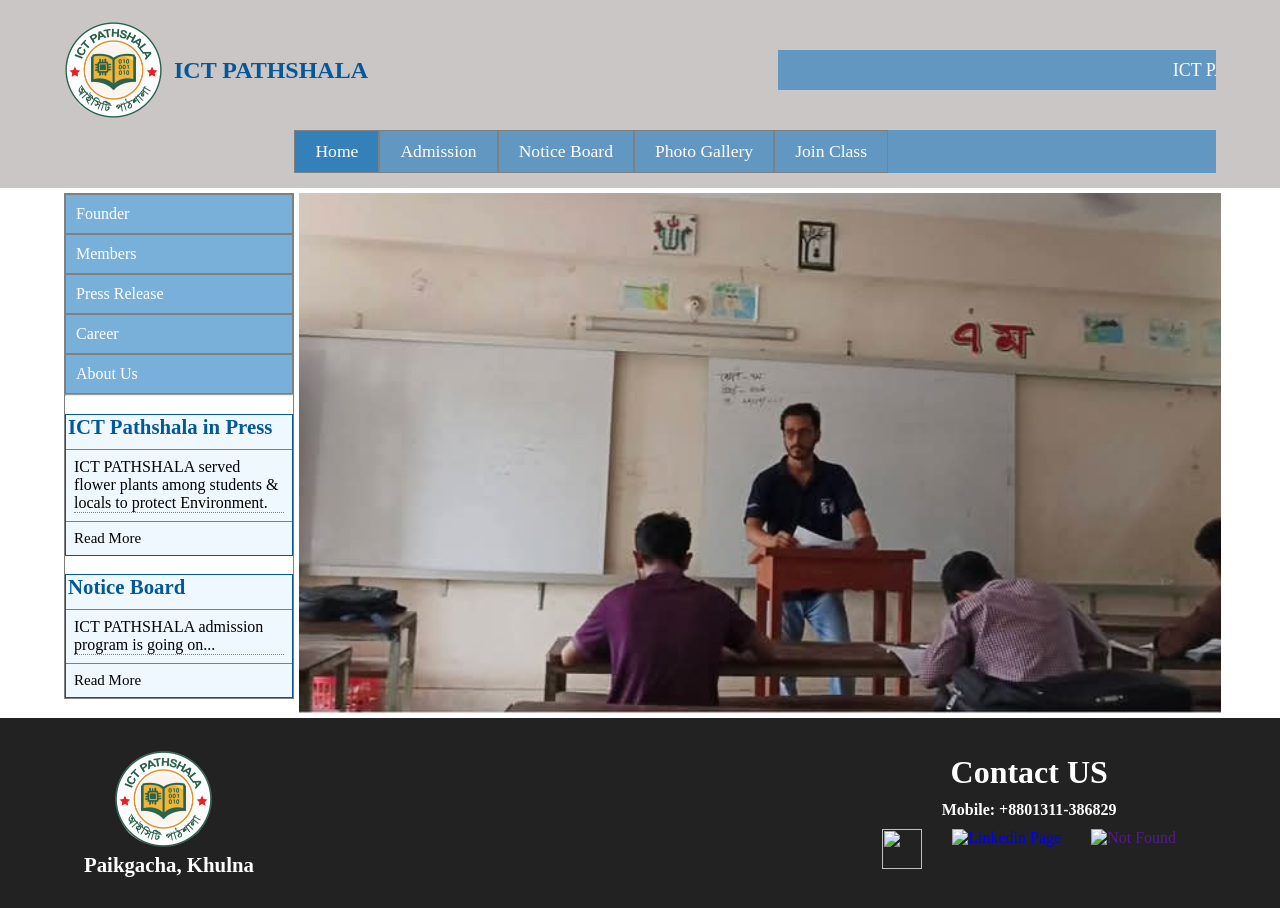
==== index.html @ 355a36ca "feat: add images and files" ====
<!DOCTYPE html>
<html lang="en">
<head>
    <meta charset="UTF-8">
    <meta name="viewport" content="width=device-width, initial-scale=1.0">
    <title>ICT Pathshala</title>
    <link rel="shortcut icon" href="images/logo.png" type="image/x-icon">
    <link rel="preconnect" href="https://fonts.googleapis.com">
<link rel="preconnect" href="https://fonts.gstatic.com" crossorigin>
<link href="https://fonts.googleapis.com/css2?family=Inter:wght@100..900&display=swap" rel="stylesheet">
     
<link rel="preconnect" href="https://fonts.googleapis.com">
<link rel="preconnect" href="https://fonts.gstatic.com" crossorigin>
<link href="https://fonts.googleapis.com/css2?family=Great+Vibes&display=swap" rel="stylesheet">
<script src="https://kit.fontawesome.com/b5a83736f2.js" crossorigin="anonymous"></script>

<!-- <link rel="stylesheet" href="https://www.w3schools.com/w3css/4/w3.css"> -->
<link rel="stylesheet" href="styles/style.css">
<link rel="stylesheet" href="reponsive/mobile.css">
</head>
<body>
    <header class="header-container">
        <nav class="nav-container content-container ">

            <div class="nav-left"> 
             
              <img src="images/ict-pathshala.png" alt="logo.png">
             <h3 class="elevate-english-academy">ICT PATHSHALA</h3>
            </div>
        
              
             <div class="notice-headline">
               <!-- <p class="headline"> Welcome to the Elevate English Academy</p> -->
             
               <marquee scrollamount="3" scrolldelay="15" onmouseover="this.stop()" onmouseout="this.start()">
                    
		
                <a href="images/admission.jpg" class="headline"> ICT PATHSHALA's Admission Program is going on.... </a>
                
                
                <!--
                ২০২৩-২০২৪ শিক্ষাবর্ষের ১ম বর্ষ স্নাতক (সম্মান) শ্রেণিতে প্রাথমিক ভর্তি প্রক্রিয়া (১ম তালিকা) আগামী ০৬/০৬/২০২৪ হতে ০৮/০৬/২০২৪ তারিখ পর্যন্ত চলবে
                
                -->         
            </marquee>
            </div>

            
   
              <!-- <div class="menubar text-color">
             
                <i class="fa-solid fa-bars heading-color"></i>
               </div> -->
           
         
       </nav>
       <div class="header-part2">

        <div class="header-part2-left">

            

        </div>

           <div class="header-part2-right">
            
            <div class="menu" class="menu-color">
            
                <a class="home-menu mark" href="index.html">Home</a>
                <a class="home-menu"  href="admission.html">Admission</a>
                <a class="home-menu" href="notice.html">Notice Board</a>
                <a class="home-menu" href="photogallery.html">Photo Gallery</a>
              
                <a class="home-menu" href="join.html">Join Class</a>
            
             </div>


        </div>


       </div>
    </header>
  
     
     
            <main >

        <section class="banner-container content-container">
            
            <div class="banner-left">
     

                <div class="banner-left-menu">

                    
                    <a class="director-menu" href="director.html">Founder</a>
                    <a class="director-menu" href="members.html">Members</a>
                    <a class="director-menu" href="press.html">Press Release </a>
                    <a class="director-menu" href="career.html">Career </a>
                    <a class="director-menu" href="about.html">About Us</a>
    
                </div>
                <hr>

             
                <br>
                <div class="elevate-in-press">

                    <h3 class="press-h3" >ICT Pathshala in Press </h3>
                    <div class="press-notice">
        
                        <a href="pdf/ict-pathshala-flower.pdf" style="display: block;" class="notice" > ICT PATHSHALA served flower plants among students & locals to protect Environment. </a>
           
                     </div>
    
                     <div class="read-more">
                        <a href="notice.html" style="display: block;"> Read More <i class="fa-solid fa-angles-right" style="font-size: 10px;"> </i> </a>
                     </div>
                </div>


                  <br>
                  
                 <div class="elevate-in-press">
                    <h3 class="press-h3" >Notice Board </h3>
                     <div class="press-notice">
     
                     <a href="pdf/ict-pathshala-syllabus-pdf.pdf" style="display: block;" class="notice" >ICT PATHSHALA admission program is going on... </a>
        
                    </div>
 
                   <div class="read-more">
                     <a href="notice.html" style="display: block;"> Read More <i class="fa-solid fa-angles-right" style="font-size: 10px;"> </i></a>
                    </div>
                 </div>
  
            </div>

               
            

            <div class="banner-right-slide-action-container">
                <img class="elevate-Slides" src="images/ict_pathshala-4.jpg" alt="4">
                <img class="elevate-Slides" src="images/ict_pathshala-1.jpg" alt="image1">
                <img class="elevate-Slides" src="images/ict-pathshala-bannar-6.png" alt="image1">
                <img class="elevate-Slides" src="images/ict_pathshala-bannar-1.jpg" alt="image1">
                
                <img class="elevate-Slides" src="images/ict_pathshala-2.jpg" alt="2">
            </div>

            <script>
                var myIndex = 0;
                carousel();
                
                function carousel() {
                  var i;
                  var x = document.getElementsByClassName("elevate-Slides");
                  for (i = 0; i < x.length; i++) {
                    x[i].style.display = "none";  
                  }
                  myIndex++;
                  if (myIndex > x.length) {myIndex = 1}    
                  x[myIndex-1].style.display = "block";  
                  x[myIndex-1].style.width = "100%";  
                  x[myIndex-1].style.height = "100%";  

                  setTimeout(carousel, 2000); // Change image every 2 seconds
                }
        </script>

        </section>

    </main>  

    
    
 

    <footer class="footer-bg">

        <div class="footer-container content-container">
            <div class="footer-left">
                
                <div class="footer-left-part1" >
                    <img class="logo" src="images/ict-pathshala.png" alt="logo.png">
                    
            
                    <h3 class="paikgacha">Paikgacha, Khulna</h3>
                    
                </div>

              

             
             
                    <iframe class="google-map"  src="https://www.google.com/maps/place/22%C2%B035'27.6%22N+89%C2%B018'56.5%22E/@22.5909929,89.3131221,669m/data=!3m2!1e3!4b1!4m9!1m4!8m3!1e4!3m1!1e1!3m3!8m2!3d22.590988!4d89.315697?entry=ttu&g_ep=EgoyMDI2MTAxMy4wIKXMDSoASAFQAw%3D%3D" width="600" height="450" style="border:0;" allowfullscreen="" loading="lazy" referrerpolicy="no-referrer-when-downgrade"></iframe>
                
              

            </div>
    
            <div class="footer-right">
    
                <h3 class="contact-us-h3">Contact US</h3>
                <h4>Mobile: +8801311-386829</h4>
    
                <div class="footer-icon-container">
    
                    <a href="https://www.facebook.com/ictpkg"><img src="icons/fb.png" alt=""></a>
                    <a href="https://www.linkedin.com/company/ict-pathshala"><img src="icons/Linkedin.png" alt="Linkedin Page"></a>
                    <a href=""><img src="icons/Twitter.png" alt="Not Found"></a>
                   
                </div> 
    
            </div>
        </div>
        

    </footer> 

</body>
</html>
---- styles/style.css ----
*{
    box-sizing: border-box;
    margin: 0;
    padding: 0;
}

 /* Shared styles starts here */
    :root{
    --elevate-color:  #025898;
    --heading-bg: rgb(202, 198, 198);
    }
    .elevate-english-academy{
        text-align: center;
        color: #025898;
        font-size: 1.5rem;
        font-weight: 800;
    }

    .content-container{
        width: 90%;
        margin: 0 auto;
    
        
    }
    /* Shared styles ends here */
    /* header styles starts here */
    .header-container{
        width: 100%;
        /* margin: 0 auto; */
        /* background-color: #025898; */
        background-color: rgb(202, 198, 198);
        /* background-color: #025898; */
        /* color: white; */
        /* border: 2px solid red; */
        padding-top: 10px;
        padding-bottom: 15px;
        margin: 0;
        /* border: 2px solid #025898; */
    }
    .nav-left{
        display: flex;
        align-items: center;
        gap: 10px;
        
        
    }
    .nav-left >img{
        width: 100px;
        height: 100px;
    }
    
    
   
    .nav-container{
       
       
        padding-top: 10px;
        background-color: rgb(202, 198, 198);

        /* display: grid;
        grid-template-columns: 20% 80%;
        align-items: center; */

        display: flex; 
        
        justify-content: space-between;
        align-items: center;
        
       
    
    }
    .nav-left{
        /* border: 2px solid red; */
        color: white;
    }
    .notice-headline{
        color: var(--elevate-color);
        /* border: 2px solid var(--elevate-color); */
        height: 40px;
        width: 38%;
        color: white;
      
        /* background-color: #33a3f984; */
        border: none;
        background-color: #1575be91;
        padding-top: 10px;
        /* border: 2px solid red; */
        
        
    }
    .headline{

        
        padding-left: 10px;
        color: white;
      
        /* background-color: #33a3f984; */
        border: none;
        /* background-color: #1575be91; */

        font-size: 1.12rem;
       
        
    }
    
  
    .header-part2{
        width: 90%;
        margin: 0 auto;
        display: grid;
        margin-top: 10px;
        grid-template-columns: 20% 80%;
        /* border: 2px solid red; */
        /* padding-bottom: 20px; */
    }
    .header-part2-left{
        /* border: 2px solid red; */
        color: white;
    }
    .header-part2-right{
        /* border: 2px solid red; */
        height: auto;
    }
    .menu{

        box-sizing: border-box;
       

        display: flex;
        flex-wrap: wrap;
        /* justify-content: space-around; */
        /* justify-content: space-around; */
       
       
        width: auto;
        /* border: 2px solid blue; */
        
        /* color: white; */

        /* border: 2px solid var(--elevate-color); */
        /* padding: 5px; */
        /* padding-left: 20px; */
        /* margin-right: 30%; */
        /* transform: translateX(70px); */
        background-color: #1575be91;
        
  
    }
   
    .home-menu{
        text-decoration: none;
        /* color: white; */
        /* color: black; */
        font-size: 1.1rem;
        color: white;
        /* color: red; */

        /* border: 2px solid blue; */
        width: auto;
        height: auto;
      
        
        border: 1px solid gray;
        padding: 10px 20px;
        padding-top: 10px;
        padding-bottom: 10px;

    }
    /* .admission-container{
        display: flex;
            flex-direction: column;
            justify-content: center;
            align-items: center;
    } */
   
    .admission-container{
        margin: 5px;
    }
    .banner-container{
        display: grid;
        grid-template-columns: 20% 80%;
        /* border: 2px solid red; */
        height: auto;
        /* height: 500px; */
        /* padding-left: 10px; */
    
    }
    .banner-left-menu{
        background-color: white;
        background-color: #1575be91;
        display: flex;
        flex-direction: column;
       
        /* gap:10px; */
        /* margin-top: 20px; */
        /* margin-bottom: 10px; */
        /* padding-left: 20px; */
    }
    .banner-left-menu > a
    {
        color: white;
    }
    
    .about-elevate{
        padding:10px;
        /* border: 1px solid gray; */
        font-size: 15px;
    }
    .banner-left{
        width: 100%;
        height: max-content;
        border: 1px solid gray;
       margin-top: 5px; 
    }
    .banner-right-slide-action-container{
        margin: 5px; 
        width: 100%;
        height: 520px;
        /* border: 2px solid red; */
    }
    
    .banner-right-slide-action-container >img{
        width: 100%;
        height: 100%;
    }
    .photo-gallery-container>img{
        width: 100%;
        height: 100%t;
    }
    /* .slide-bar-container{
       
    } */

  

    .footer-icon-container{
        display: flex;
        gap: 30px;
    }
    .footer-container{
        /* margin-top: 20px; */
        /* width: 100%; */
        display: grid;
        grid-template-columns: repeat(2, 1fr);
        background-color:rgb(34,34,34);
        padding: 20px;
    }
    .footer-right{
        display: flex;
        flex-direction: column;
        justify-content: center;
        align-items: center;
        color: white;
        gap:10px;
    }
    .paikgacha{
        /* margin-left: 80px; */
        color: white;
        font-size: 1.3rem;
    }
    .footer-bg{
        /* width: 90%;
        margin: 0 auto; */
        background-color:rgb(34,34,34);
    } 
   
    .logo{
        width: 100px;
        height: 100px;
        margin-left: 30px;
       
    }
    /* .footer-left-part1{

        display: flex;
        flex-direction: column;
        justify-content: center;
        align-items: center;
    } */
    .contact-us-h3{
        font-size: 2rem;
    }
    .footer-icon-container img{
        width: 40px;
        height: 40px;
    }
    .footer-container{
        display: grid;
      
        grid-template-columns: repeat(2, 1fr);
        grid-template-columns: 70% 30%;

    }
    .footer-left{
        display: grid;
      
        grid-template-columns: repeat(2, 1fr);
        grid-template-columns: 30% 70%;

        align-items: center;
     
        
    }
    a{
        text-decoration: none;
    }
    .part2 > a{
        color: white;
        font-size: 1.20rem;
    }

    .google-map{

        width: 100%;
        height: 100%;
        
        /* height: 50%; */
        /* display: flex;
        gap: 20px; */
        /* border: 2px solid red; */
        /* border: 2px solid red; */
    }
  
    .course{
        display: flex;
        align-items: center;
        border: 1px solid gray;
    }
    .course >img{

        width: 100px;
        height: 100px;
        margin-left: 10px;
    }
    .admission-container{
        border: 1px solid gray;
        background-color: rgba(220, 204, 204, 0.367);
    }
    .notice-container{
        /* border: 1px solid gray; */
        /* background-color:    #F1F1F1; */
     
        
        margin:5px;
        /* border: 2px solid red; */
    }
    .photo-gallery-container{
        background-color: rgba(220, 204, 204, 0.367);
    }
    .about-container{
        /* border: 2px solid gray; */
        background-color: rgba(220, 204, 204, 0.367);
        margin: 5px;
        
    }
    .photo-gallery-container{
        display: grid;
        grid-template-columns: repeat(3, 1fr);
        gap:10px;
        margin-left: 10px;
        margin-bottom: 10px;
        
    }
    .gallery-container{
      
        /* border: 2px solid blue; */
        position: relative;

    }
    .photo-gallery-container > img{
        width: 100%;
        height: 100%;
    }
    .photo-gallery-container{
        display: none;
    }
    .photo-gallery{
        /* background-color: #3a576a6d; */
        /* background-color: rgba(16, 161, 16, 0.764); */
        background-color: rgba(37, 215, 37, 0.69);
        background-color: var(--heading-bg);
        background-color: rgba(127, 117, 117, 0.474);
        background-color: #146cb069;
        width: max-content;
        height: 55px;
        color: var(--elevate-color);
        border: 1px solid var(--elevate-color);
        border-radius: 5px;
        color: white;
     }
     
     .gallery-category{
        padding: 10px;
        outline: none;
        border: 1px solid var(--elevate-color);
        /* margin-top: 5px; */
        border-radius: 5px;
        background-color: #FAF9F7;
        background-color: var(--heading-bg);
        background-color: #025798a0;
        background-color: #146cb069;
        /* background-color: #3898e19c; */
     
        color: white;
        /* color: var(--elevate-color); */
        /* box-shadow: 2px 2px 2px var(--elevate-color); */
        
        font-size: 15px;
        margin-left: 5px;
        
     }
     
     
     .rag-day-container{
        /* position: absolute; */
        /* margin-top: 120px; */
        width: 100%;
        height: auto;
        display: grid;
        grid-template-columns: repeat(3, 1fr) ;
        gap:10px;
        top: 10px;
        padding: 10px;
        
        
        
       
     }
 
     .rag-day-container >img{
        width: 100%;
        height: 100%;
        
     }
     /* .rag-day{
        background-color: var(--elevate-color);
        color: white;
     } */
     .rag-day-container{
        display: grid;
     }
     .gallery-category:hover{
        /* background-color: red; */
        background-color: #0d50839c;
        color: white;
     }
     
     
   

    .content-heading{

        margin-left: 10px;
        margin-top: 20px;
        /* margin-bottom: 10px; */
    }
    .content-span{
        background-color: var(--elevate-color); 
        color: white; 
        padding-left: 10px;
        padding-top: 10px; 
        padding-bottom: 10px;
        padding-right: 3px;
       
        border-radius: 5px;
    }
    .content-hr{
        /* height: 2px; */
        background-color: #025898;
       
        margin-left: 34px;
        margin-top: -.5px;
        margin-bottom: 15px; 
       
        border: 1px solid var(--elevate-color);
       
    }
    .mark{
        background-color: #0667b17e ;
        color: white;
        /* color: red; */
        /* border-radius: 16px; */
    }
    .menubar{
        display: none;
    }
    .elevate-director-container{
        border: 2px solid gray;
        background-color: rgba(220, 204, 204, 0.367);
        display: flex;
        /* gap: 50px;  */
        /* justify-content: center; */
        /* align-items: center; */
        height: auto;
    }
    .dir-details{
        display: flex;
        flex-direction: column;
        justify-content: center;
        align-items: center;
        /* border: 2px solid blue; */
        width:100%;
        /* text-align: center; */

        padding: 10px;

        
        
      
     }
  
    .director-image{
        width: 100%;
        height:auto;
        /* border: 2px solid green; */
        /* display: block;
        margin: 0 auto; */
    }
    .elevate-flag{
        background-color: #025898 ;
    }
    
    .director-menu {
        border: 1px solid gray;
        padding: 10px;
        font-size: 1rem;
        
      }
      .director-menu:hover{
        background-color: #36424b4e;
        color: white;
      }
    .home-menu:hover{
        background-color: #36424b4e;
        color: white;
      }
      .home-menu:focus{
        background-color: #025898; 
        color: white;
      }
      .lined-menu{
        background-color: #025898; 
        color: white;
      }
      .elevate-color{
        color: #025898;
      }
      .director-name{
        font-size: 2rem;
        font-weight: 600;
      }


      .press-notice{
          
        margin-top: 10px;
        /* background-color: var(--elevate-color); */
        color: white;
        padding: 8px;
        border: 1px solid gray;
      }
      .press-notice a{
        color: black;
      }
      /* .press-notice a:hover{
        background-color: var(--elevate-color);
        color: white;
      } */
      
     
      .notice{
        border-bottom: 1px dotted gray;
      }
      .press-notice a:hover{
        background-color: #08528bb4; 
        color: white;
      }
      .read-more{
        border: 1px solid gray;
        padding: 8px;
        font-size: 15px;
        
      }
      .read-more a{
        color: black;
      }
      /* .read-more:hover{
        background-color: var(--elevate-color);
        
      } */
      .read-more:hover{
        background-color: #08528bb4;
        color: white;
      }
      .read-more:hover a{
        text-decoration: underline;
        color: white;
        
      }
      /* .read-more a:focus{
        background-color: #025898; 
        color: white;
      } */
      /* .read-more:hover {
        color: white;
      } */

      .press-h3{
        display: inline;
        padding-left: 2px;
        color: var(--elevate-color);
        font-size: 1.3rem;
      }
      .elevate-in-press{
        border: 1px solid var(--elevate-color);
        background-color: aliceblue;
      }
      .press-notice, .read-more{
        border-left: none;
        border-right: none;
        border-bottom: none;
      }
      
     .download-img{
        width: 100px;
        height: 100px;
        position: relative;
        top:50%;
        left: 30%;
     }
     .notice-table{
        width: 100%;
        
        border-collapse: collapse;
        
        border: .3px dotted gray;
        background-color: #F1F1F1;
     }
     tr,td{
        border: .3px dotted gray;
       
     }
     td{
        padding: 10px;
     }
     .table-container{
        /* border: 1px solid gray; */
        padding: 20px;
        background-color: #F1F1F1;
        border-radius: 10px;
        margin: 5px;
        /* overflow: auto;
        overflow-x: hidden; */
     }
     .rag-day-button{
        margin-left: 10px;
     }
    
    .rag-day-container{
        display: none;
    }
    .all-image-container{
        display: grid;
    }
   
    .gallery-category:focus{
        background-color: #0d50839c;
        color: white;
     }
    
     .rag-day-button:focus ~ .rag-day-container{
        display: grid;
        
     }
     .rag-day-button:focus ~ .all-image-container{
        display: none;
        
     }
     
     .classRoom-container{
        display: none;
     }
     .classRoom-button:focus ~ .classRoom-container{
        display: grid;
     }
     .classRoom-button:focus ~ .all-image-container{
        display: none;
     }
     .twentyFirst-container{
        display: none;
     }
     .twentyFirst-button:focus .twentyFirst-container{
        display: grid;
     }
     .twentyFirst-button:focus .all-image-container{
        display: none;
     }


     .picnic-container{
        display: none;
     }
     .picnic-button:focus ~ .picnic-container{
        display: grid;
     }
     .picnic-button:focus ~ .all-image-container{
        display: none;
     }
     .classParty-container{
        display: none;
     }
     .classParty-button:focus ~ .classParty-container{
        display: grid;
     }
     .classParty-button:focus ~ .all-image-container{
        display: none;
     }

     .debatingCompetition-container{
        display: none;
     }
     .debatingCompetition-button:focus ~ .debatingCompetition-container{
        display: grid;
     }
     .debatingCompetition-button:focus ~ .all-image-container{
        display: none;
     }


/* =========================================
   FOUNDERS SECTION
========================================= */

.founders-section {
    width: 100%;
    padding: 20px 20px;
    background-color: #f8f9fa;
}


/* =========================================
   SECTION HEADING
========================================= */

.founders-heading {
    text-align: center;
    margin-bottom: 45px;
}

.founders-heading h2 {
    margin: 0 0 12px;
    font-size: 36px;
    font-weight: 700;
    color: #222;
}

.founders-heading p {
    margin: 0;
    font-size: 16px;
    color: #666;
}


/* =========================================
   FOUNDERS CONTAINER
========================================= */

.founders-container {
    width: 100%;
    max-width: 1000px;
    margin: 0 auto;

    display: flex;
    justify-content: center;
    align-items: stretch;

    gap: 35px;
}


/* =========================================
   FOUNDER CARD
========================================= */

.founder-card {
    width: 100%;
    max-width: 450px;

    background-color: #ffffff;

    padding: 30px;

    border-radius: 16px;

    text-align: center;

    box-shadow: 0 5px 20px rgba(0, 0, 0, 0.08);

    transition: transform 0.3s ease,
                box-shadow 0.3s ease;
}


/* ==================================
    Team Members
===================================*/
/* ==============================
   MEMBERS SECTION
============================== */

.members-section {
    padding: 70px 20px;
    background: #f8f9fc;
}

.members-heading {
    text-align: center;
    margin-bottom: 45px;
}

.members-heading h2 {
    margin: 0 0 12px;
    font-size: 34px;
    font-weight: 700;
    color: #222;
}

.members-heading p {
    margin: 0;
    color: #666;
    font-size: 16px;
    line-height: 1.7;
}


/* ==============================
   MEMBERS GRID
============================== */

.members-container {
    max-width: 1200px;
    margin: 0 auto;

    display: grid;
    grid-template-columns: repeat(4, minmax(0, 1fr));
    gap: 25px;
}


/* ==============================
   MEMBER CARD
============================== */

.member-card {
    min-width: 0;
    overflow: hidden;

    background: #fff;
    border-radius: 14px;

    box-shadow: 0 4px 18px rgba(0, 0, 0, 0.07);

    text-align: center;

    transition: transform 0.3s ease,
                box-shadow 0.3s ease;
}

.member-card:hover {
    transform: translateY(-5px);
    box-shadow: 0 10px 28px rgba(0, 0, 0, 0.12);
}


/* ==============================
   MEMBER IMAGE
============================== */

.member-image-container {
    padding: 25px 15px 10px;
}

.member-image {
    display: block;

    width: 145px;
    height: 145px;
    max-width: 100%;

    margin: 0 auto;

    object-fit: cover;
    object-position: center;

    border-radius: 50%;
    border: 4px solid #edf2f7;
}


/* ==============================
   MEMBER DETAILS
============================== */

.member-details {
    padding: 15px 18px 25px;
}

.member-category {
    display: inline-block;

    padding: 6px 12px;
    margin-bottom: 12px;

    border-radius: 20px;

    font-size: 11px;
    font-weight: 700;
    letter-spacing: 0.7px;
}

.member-category.teacher {
    background: #e7f1ff;
    color: #0759b5;
}

.member-category.staff {
    background: #e7f8ef;
    color: #167647;
}

.member-details h3 {
    margin: 0 0 8px;

    color: #222;
    font-size: 19px;
    font-weight: 700;

    overflow-wrap: anywhere;
}

.member-designation {
    margin: 0 0 12px;

    color: #1769aa;
    font-size: 14px;
    font-weight: 600;
}

.member-description {
    margin: 0;

    color: #666;
    font-size: 14px;
    line-height: 1.7;
}


/* ==============================
   TABLET
============================== */

@media (max-width: 1000px) {
    .members-container {
        grid-template-columns: repeat(2, minmax(0, 1fr));
        max-width: 750px;
    }
}


/* ==============================
   MOBILE
============================== */

@media (max-width: 520px) {
    .members-section {
        padding: 45px 15px;
    }

    .members-heading {
        margin-bottom: 30px;
    }

    .members-heading h2 {
        font-size: 28px;
    }

    .members-heading p {
        font-size: 14px;
    }

    .members-container {
        grid-template-columns: minmax(0, 1fr);
        max-width: 360px;
        gap: 22px;
    }

    .member-image {
        width: 135px;
        height: 135px;
    }

    .member-details {
        padding: 15px 22px 25px;
    }
}


/* Card hover effect */

.founder-card:hover {
    transform: translateY(-6px);

    box-shadow: 0 10px 30px rgba(0, 0, 0, 0.12);
}


/* =========================================
   IMAGE
========================================= */

.founder-image-container {
    display: flex;
    justify-content: center;
    align-items: center;

    margin-bottom: 22px;
}


.founder-image {
    width: 160px;
    height: 160px;

    object-fit: cover;

    border-radius: 50%;

    border: 5px solid #f1f1f1;

    display: block;
}


/* =========================================
   FOUNDER DETAILS
========================================= */

.founder-details {
    text-align: center;
}


/* Founder name */

.founder-name {
    margin: 0 0 7px;

    font-size: 25px;

    font-weight: 700;

    color: #222;
}


/* Founder position */

.founder-position {
    margin: 0 0 18px;

    font-size: 16px;

    font-weight: 600;

    color: #007bff;
}


/* Information */

.founder-info {
    margin: 9px 0;

    font-size: 15px;

    line-height: 1.6;

    color: #555;
}


/* =========================================
   LINKS
========================================= */

.founder-info a {
    color: inherit;

    text-decoration: none;

    transition: color 0.2s ease;
}


.founder-info a:hover {
    color: #007bff;

    text-decoration: underline;
}


/* =========================================
   TABLET
========================================= */

@media (max-width: 768px) {

    .founders-section {
        padding: 55px 20px;
    }


    .founders-heading h2 {
        font-size: 30px;
    }


    .founders-container {
        flex-direction: column;

        align-items: center;

        gap: 25px;
    }


    .founder-card {
        width: 100%;
        max-width: 450px;
    }

}


/* =========================================
   MOBILE
========================================= */

@media (max-width: 480px) {

    .founders-section {
        padding: 45px 15px;
    }


    .founders-heading {
        margin-bottom: 30px;
    }


    .founders-heading h2 {
        font-size: 27px;
    }


    .founders-heading p {
        font-size: 14px;
    }


    .founder-card {
        padding: 25px 18px;

        border-radius: 12px;
    }


    .founder-image {
        width: 135px;
        height: 135px;

        border-width: 4px;
    }


    .founder-name {
        font-size: 22px;
    }


    .founder-position {
        font-size: 15px;
    }


    .founder-info {
        font-size: 14px;
    }

}
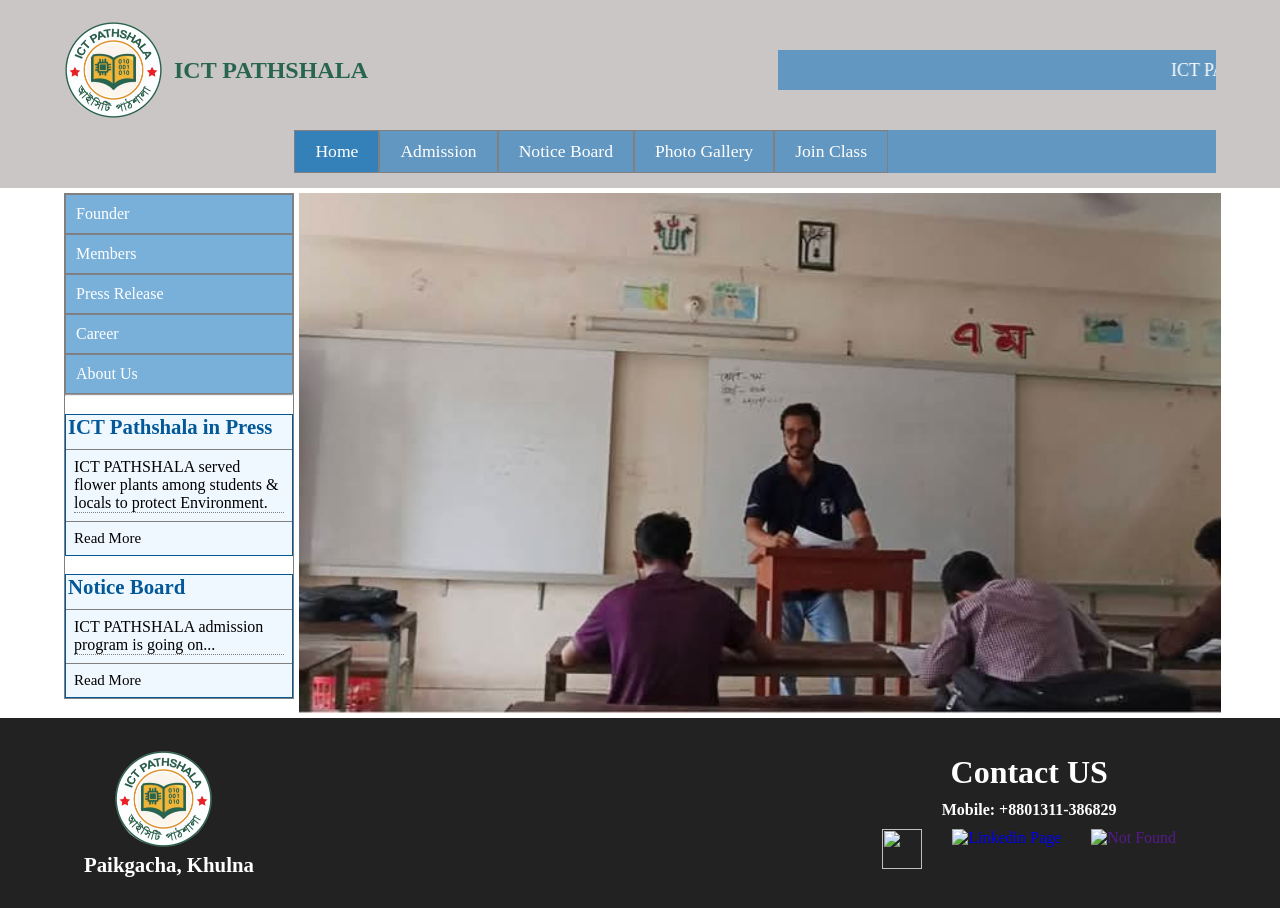
==== commit a095018e: "google map update" ====
--- a/index.html
+++ b/index.html
@@ -194,7 +194,7 @@
 
              
              
-                    <iframe class="google-map"  src="https://www.google.com/maps/place/22%C2%B035'27.6%22N+89%C2%B018'56.5%22E/@22.5909929,89.3131221,669m/data=!3m2!1e3!4b1!4m9!1m4!8m3!1e4!3m1!1e1!3m3!8m2!3d22.590988!4d89.315697?entry=ttu&g_ep=EgoyMDI2MTAxMy4wIKXMDSoASAFQAw%3D%3D" width="600" height="450" style="border:0;" allowfullscreen="" loading="lazy" referrerpolicy="no-referrer-when-downgrade"></iframe>
+                    <iframe class="google-map"  src="https://www.google.com/maps/@22.5912488,89.3154918,84m/data=!3m1!1e3?entry=ttu&g_ep=EgoyMDI2MTAxOS4wIKXMDSoASAFQAw%3D%3D" width="600" height="450" style="border:0;" allowfullscreen="" loading="lazy" referrerpolicy="no-referrer-when-downgrade"></iframe>
                 
               
 
--- a/styles/style.css
+++ b/styles/style.css
@@ -11,7 +11,7 @@
     }
     .elevate-english-academy{
         text-align: center;
-        color: #025898;
+        color: #276550;
         font-size: 1.5rem;
         font-weight: 800;
     }
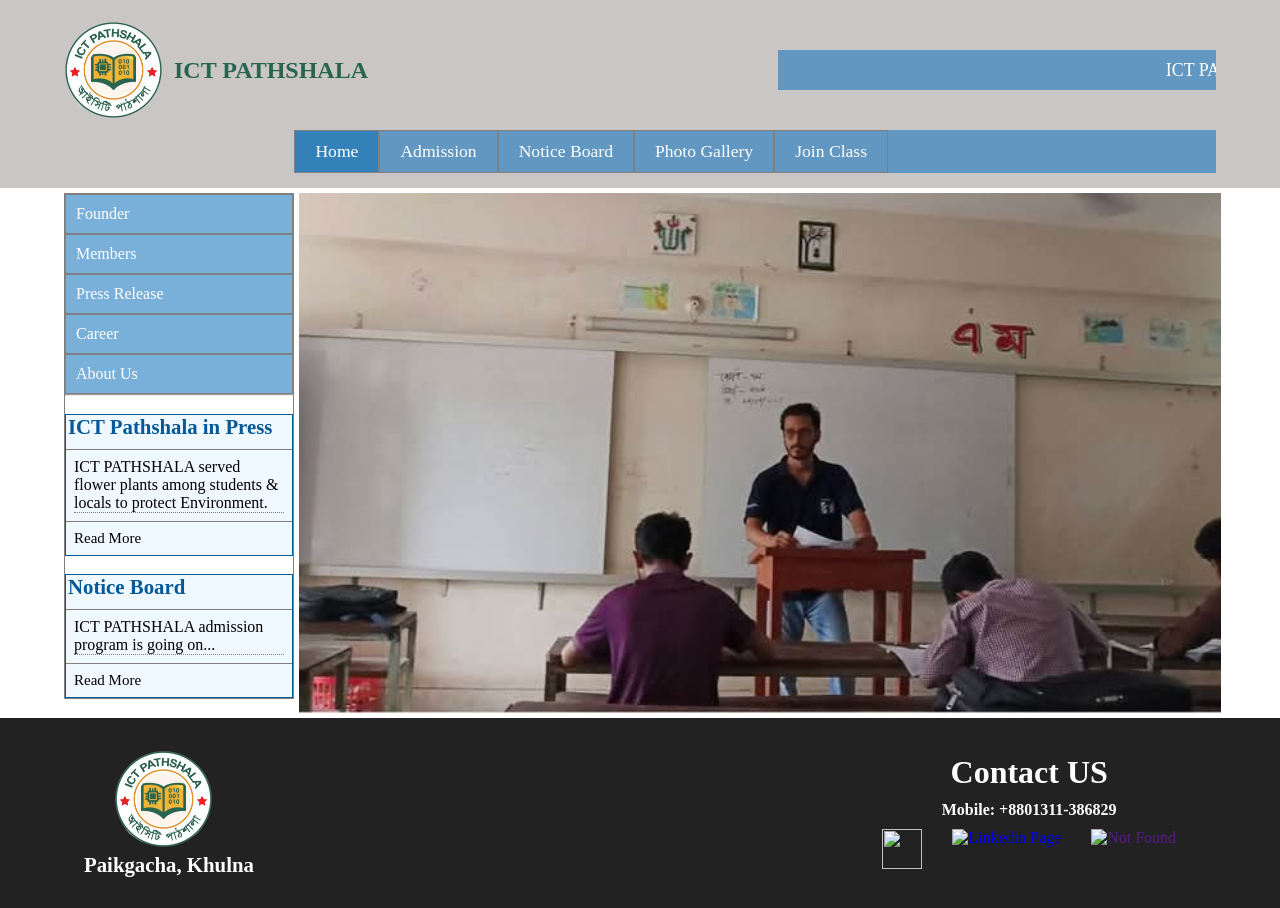
==== commit a46fb5e2: "feat: add founder portfolio" ====
--- a/index.html
+++ b/index.html
@@ -194,7 +194,7 @@
 
              
              
-                    <iframe class="google-map"  src="https://www.google.com/maps/@22.5912488,89.3154918,84m/data=!3m1!1e3?entry=ttu&g_ep=EgoyMDI2MTAxOS4wIKXMDSoASAFQAw%3D%3D" width="600" height="450" style="border:0;" allowfullscreen="" loading="lazy" referrerpolicy="no-referrer-when-downgrade"></iframe>
+                <iframe class="google-map"  src="https://www.google.com/maps/@22.5912488,89.3154918,84m/data=!3m1!1e3?entry=ttu&g_ep=EgoyMDI2MTAxOS4wIKXMDSoASAFQAw%3D%3D" width="600" height="450" style="border:0;" allowfullscreen="" loading="lazy" referrerpolicy="no-referrer-when-downgrade"></iframe>
                 
               
 
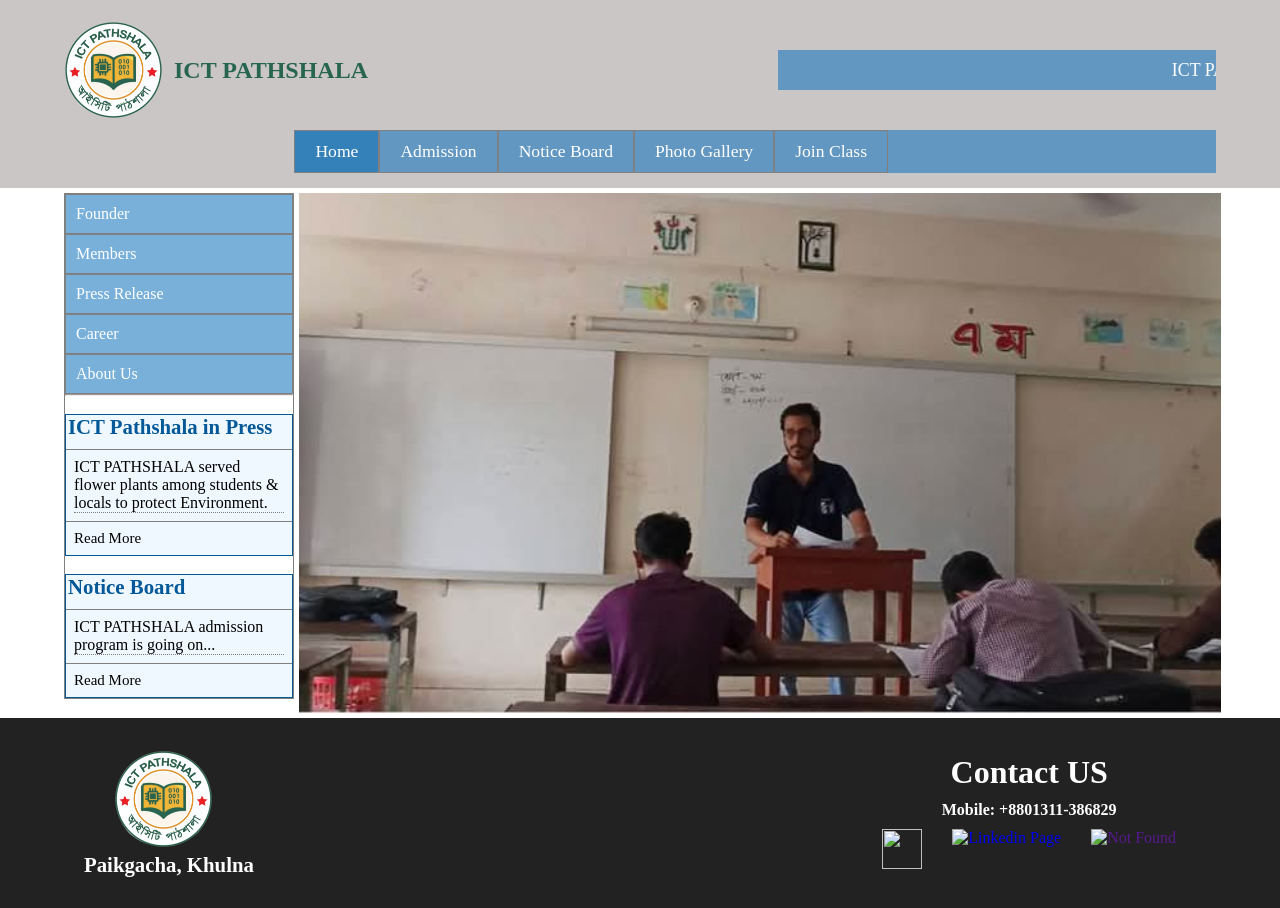
==== commit e0779c5f: "feat: add icon" ====
--- a/index.html
+++ b/index.html
@@ -6,18 +6,19 @@
     <title>ICT Pathshala</title>
     <link rel="shortcut icon" href="images/logo.png" type="image/x-icon">
     <link rel="preconnect" href="https://fonts.googleapis.com">
-<link rel="preconnect" href="https://fonts.gstatic.com" crossorigin>
-<link href="https://fonts.googleapis.com/css2?family=Inter:wght@100..900&display=swap" rel="stylesheet">
-     
-<link rel="preconnect" href="https://fonts.googleapis.com">
-<link rel="preconnect" href="https://fonts.gstatic.com" crossorigin>
-<link href="https://fonts.googleapis.com/css2?family=Great+Vibes&display=swap" rel="stylesheet">
-<script src="https://kit.fontawesome.com/b5a83736f2.js" crossorigin="anonymous"></script>
-
-<!-- <link rel="stylesheet" href="https://www.w3schools.com/w3css/4/w3.css"> -->
-<link rel="stylesheet" href="styles/style.css">
-<link rel="stylesheet" href="reponsive/mobile.css">
-</head>
+    <link rel="icon" type="image/jpeg" href="images/logo.jpg">
+    <link rel="preconnect" href="https://fonts.gstatic.com" crossorigin>
+    <link href="https://fonts.googleapis.com/css2?family=Inter:wght@100..900&display=swap" rel="stylesheet">
+        
+    <link rel="preconnect" href="https://fonts.googleapis.com">
+    <link rel="preconnect" href="https://fonts.gstatic.com" crossorigin>
+    <link href="https://fonts.googleapis.com/css2?family=Great+Vibes&display=swap" rel="stylesheet">
+    <script src="https://kit.fontawesome.com/b5a83736f2.js" crossorigin="anonymous"></script>
+
+    <!-- <link rel="stylesheet" href="https://www.w3schools.com/w3css/4/w3.css"> -->
+    <link rel="stylesheet" href="styles/style.css">
+    <link rel="stylesheet" href="reponsive/mobile.css">
+    </head>
 <body>
     <header class="header-container">
         <nav class="nav-container content-container ">
